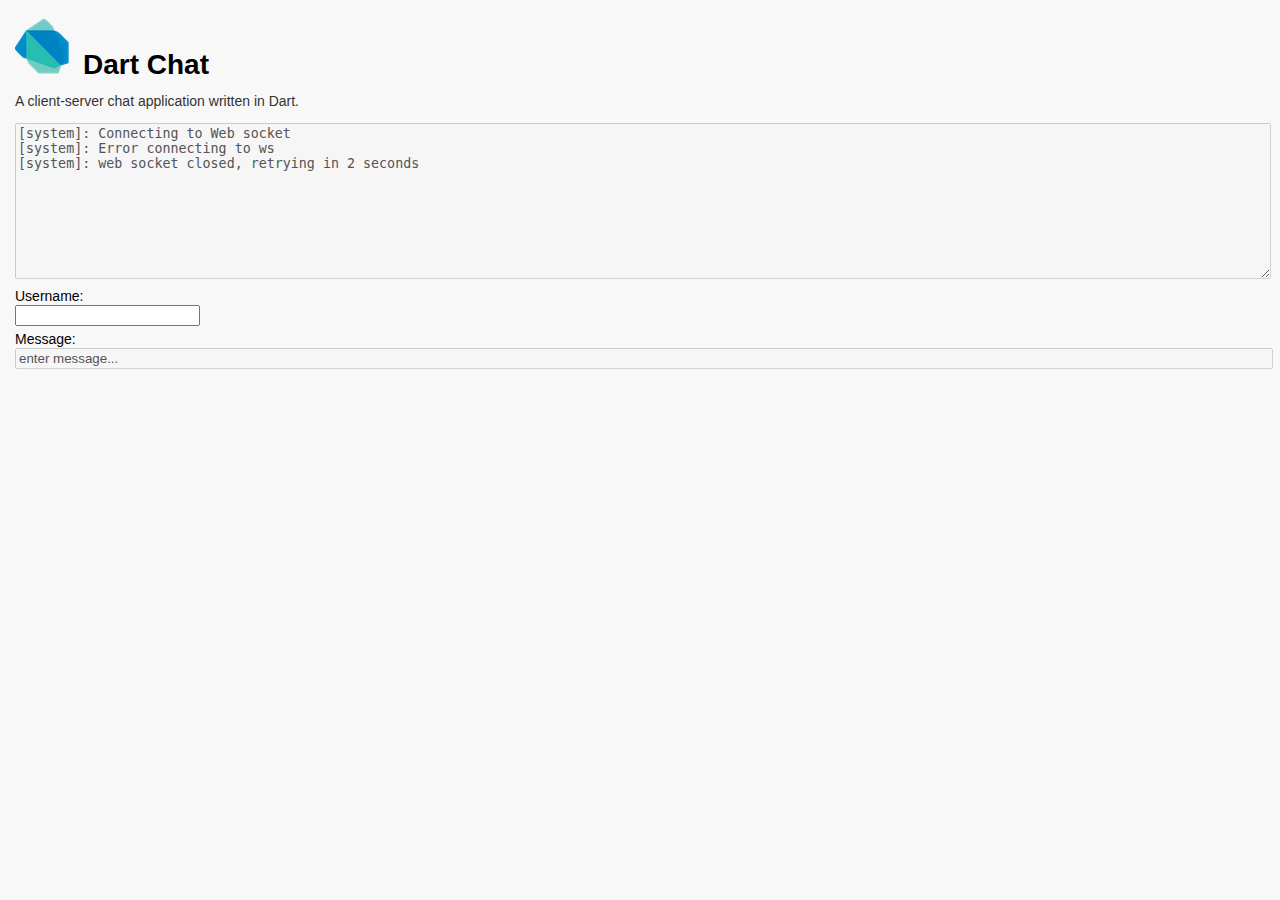
==== client/index.html @ 91c1951f "Removing previous steps" ====
<!DOCTYPE html>

<html>
  <head>
    <meta charset="utf-8">
    <title>Dart Chat</title>
    <link rel="stylesheet" href="chat.css">
  </head>
  <body>
    <h1><img src='logo.png'/>Dart Chat</h1>
    
    <p>A client-server chat application written in Dart.</p>
    
  	<div>
  		<textarea id="chat-display" rows="10" disabled></textarea>
  	</div>
  	
  	<div>
  		<label for="chat-username">Username:</label>
  		<input id="chat-username" name="chat-username" type="text">
    </div>
    <div>
  		<label for="chat-message">Message:</label>
  		<input id="chat-message" name="chat-message" type="text" disabled value="enter message...">
    </div>
    
    <script type="application/dart" src="chat-client.dart" data-compiler="dart2js"></script>
    <script src="dart.js"></script>
  </body>
</html>
---- client/chat.css ----
/* Copyright (c) 2012, the Dart project authors.  Please see the AUTHORS file */
/* for details. All rights reserved. Use of this source code is governed by a */
/* BSD-style license that can be found in the LICENSE file. */

body {
  background-color: #F8F8F8;
  font-family: 'Open Sans', sans-serif;
  font-size: 14px;
  font-weight: normal;
  line-height: 1.2em;
  margin: 15px;
}

p {
  color: #333;
}

#canvas-content {
  width: 100%;
  height: 400px;
  position: relative;
  border: 1px solid #ccc;
  background-color: #fff;
}

#summary {
  float: left;
}

#notes {
  float: right;
  width: 120px;
  text-align: right;
}

.error {
  font-style: italic;
  color: red;
}

textarea {
  margin: 0;
}

label {
  display: block;
  width: 20em;
  margin-top: 5px;
}

h1 img {
  margin-right: 0.5em;
}

#chat-display, #chat-message {
  width: 100%;
}
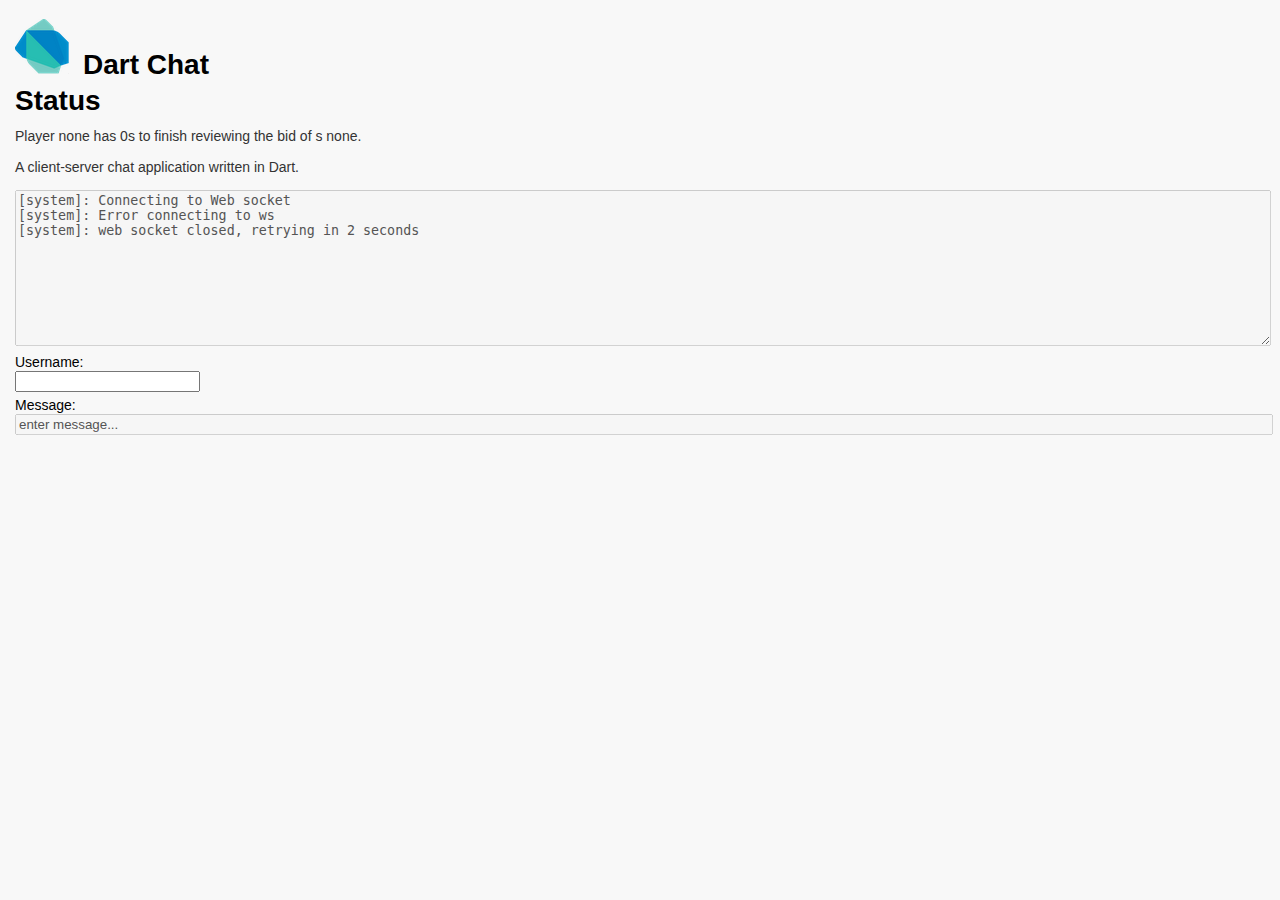
==== commit f4e90f59: "Noting the base data that will be passed by the server" ====
--- a/client/index.html
+++ b/client/index.html
@@ -8,6 +8,16 @@
   </head>
   <body>
     <h1><img src='logo.png'/>Dart Chat</h1>
+    
+    <h1 class="status">Status</h1>
+    <p>
+    	Player <span id="currentPlayer">none</span> has 
+    	<span id="currentTimeout">0s</span>
+    	to finish reviewing the bid of  
+    	<span id="prevBidCount"></span> 
+    	<span id="prevBidCount"></span>s
+    	 <span id="prevPlayer">none</span>.
+    </p>	  
     
     <p>A client-server chat application written in Dart.</p>
     
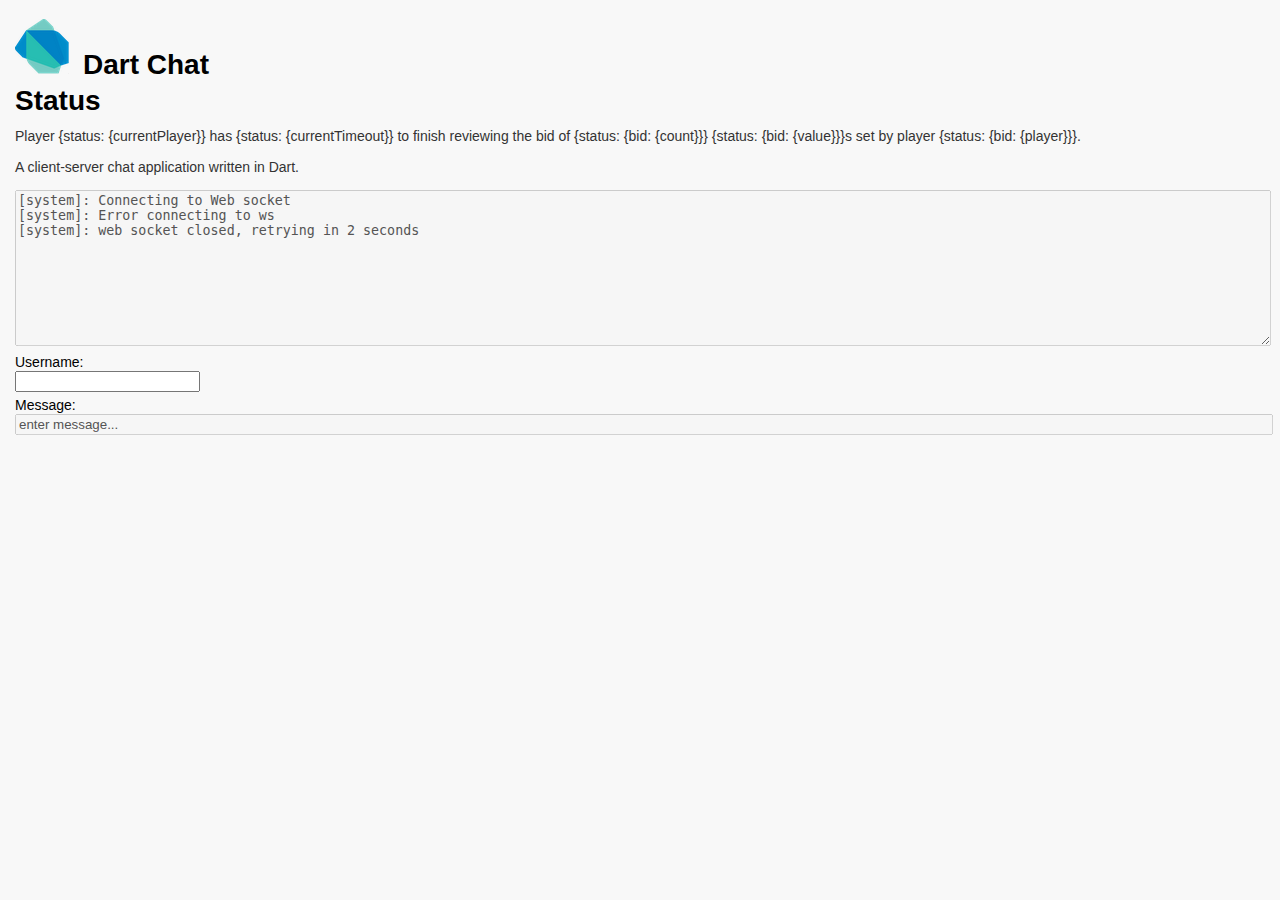
==== commit 13e52a72: "Finish base messaging." ====
--- a/client/index.html
+++ b/client/index.html
@@ -11,12 +11,13 @@
     
     <h1 class="status">Status</h1>
     <p>
-    	Player <span id="currentPlayer">none</span> has 
-    	<span id="currentTimeout">0s</span>
-    	to finish reviewing the bid of  
-    	<span id="prevBidCount"></span> 
-    	<span id="prevBidCount"></span>s
-    	 <span id="prevPlayer">none</span>.
+      Player <span id="currentPlayer">{status: {currentPlayer}}</span> has 
+      <span id="currentTimeout">{status: {currentTimeout}}</span>
+      to finish reviewing the bid of  
+      <span id="prevBidCount">{status: {bid: {count}}}</span> 
+      <span id="prevBidValue">{status: {bid: {value}}}</span>s
+      set by player 
+      <span id="prevPlayer">{status: {bid: {player}}}</span>.
     </p>	  
     
     <p>A client-server chat application written in Dart.</p>
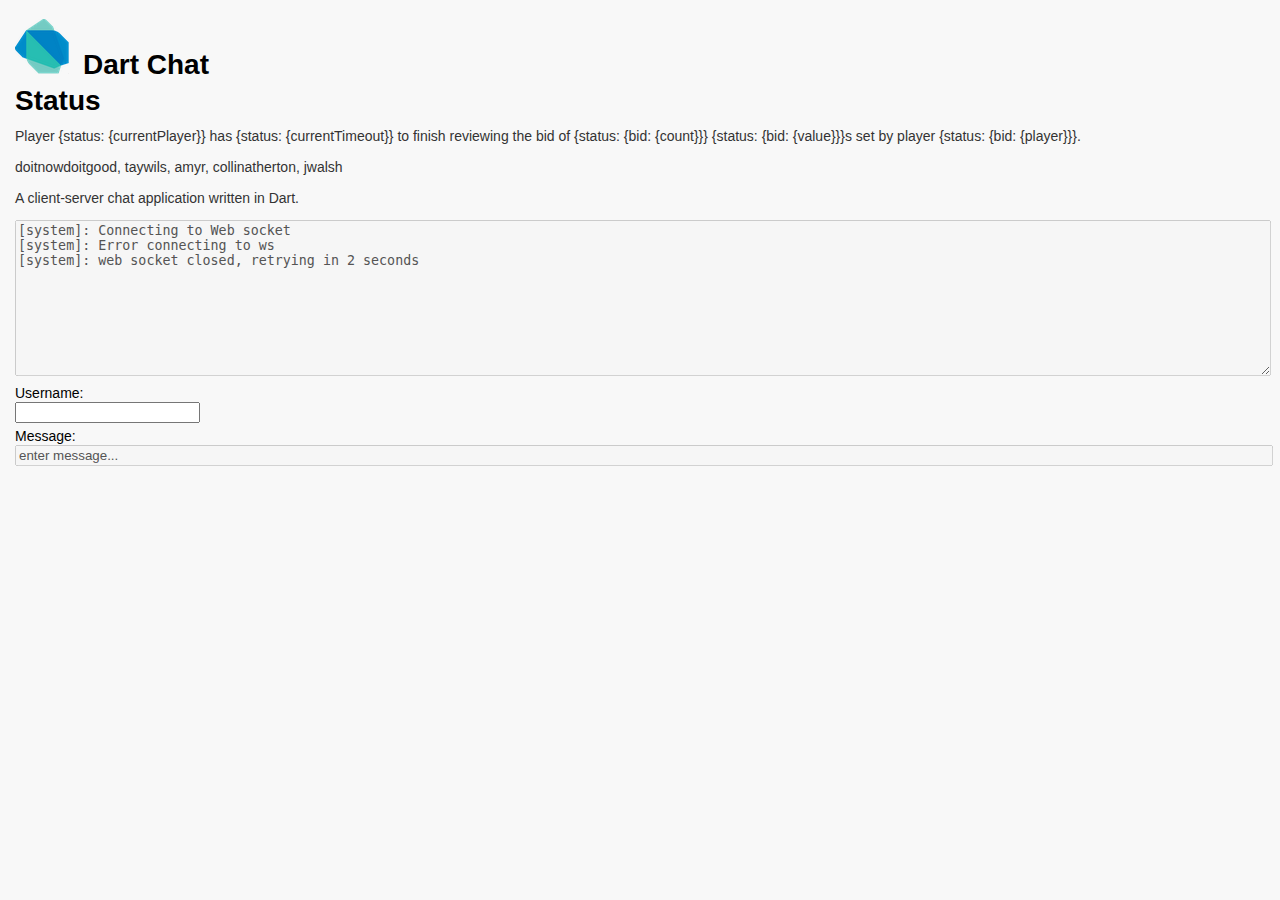
==== commit c43fdae1: "Added base set of users that while be part of the initial rotation" ====
--- a/client/index.html
+++ b/client/index.html
@@ -18,7 +18,9 @@
       <span id="prevBidValue">{status: {bid: {value}}}</span>s
       set by player 
       <span id="prevPlayer">{status: {bid: {player}}}</span>.
-    </p>	  
+    </p>
+
+    <p>doitnowdoitgood, taywils, amyr, collinatherton, jwalsh</p>
     
     <p>A client-server chat application written in Dart.</p>
     
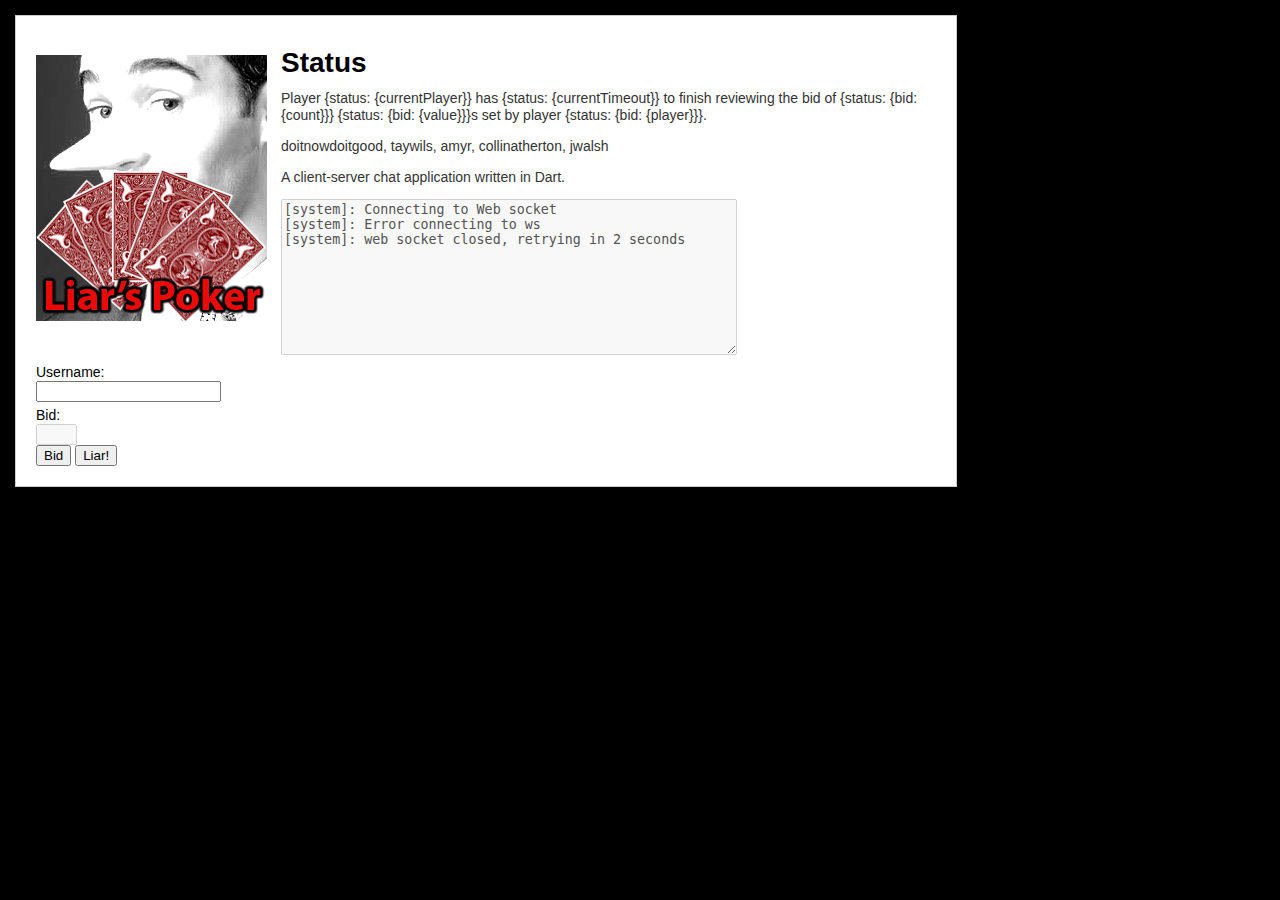
==== commit 16fa3524: "I'm updating the CSS and index file" ====
--- a/client/index.html
+++ b/client/index.html
@@ -1,43 +1,59 @@
-<!DOCTYPE html>
-
-<html>
-  <head>
-    <meta charset="utf-8">
-    <title>Dart Chat</title>
-    <link rel="stylesheet" href="chat.css">
-  </head>
-  <body>
-    <h1><img src='logo.png'/>Dart Chat</h1>
-    
-    <h1 class="status">Status</h1>
-    <p>
-      Player <span id="currentPlayer">{status: {currentPlayer}}</span> has 
-      <span id="currentTimeout">{status: {currentTimeout}}</span>
-      to finish reviewing the bid of  
-      <span id="prevBidCount">{status: {bid: {count}}}</span> 
-      <span id="prevBidValue">{status: {bid: {value}}}</span>s
-      set by player 
-      <span id="prevPlayer">{status: {bid: {player}}}</span>.
-    </p>
-
-    <p>doitnowdoitgood, taywils, amyr, collinatherton, jwalsh</p>
-    
-    <p>A client-server chat application written in Dart.</p>
-    
-  	<div>
-  		<textarea id="chat-display" rows="10" disabled></textarea>
-  	</div>
-  	
-  	<div>
-  		<label for="chat-username">Username:</label>
-  		<input id="chat-username" name="chat-username" type="text">
-    </div>
-    <div>
-  		<label for="chat-message">Message:</label>
-  		<input id="chat-message" name="chat-message" type="text" disabled value="enter message...">
-    </div>
-    
-    <script type="application/dart" src="chat-client.dart" data-compiler="dart2js"></script>
-    <script src="dart.js"></script>
-  </body>
-</html>
+<!DOCTYPE html>
+
+<html>
+  <head>
+    <meta charset="utf-8">
+    <title>Dart Chat</title>
+    <link rel="stylesheet" href="chat.css">
+  </head>
+  <body>
+  <div id="container">
+  	<div id="header">
+    	<h1><img src='liars-poker-logo.png'/></h1>
+    </div>
+    <div id="body">
+    <h1 class="status">Status</h1>
+    <p>
+      Player <span id="currentPlayer">{status: {currentPlayer}}</span> has 
+      <span id="currentTimeout">{status: {currentTimeout}}</span>
+      to finish reviewing the bid of  
+      <span id="prevBidCount">{status: {bid: {count}}}</span> 
+      <span id="prevBidValue">{status: {bid: {value}}}</span>s
+      set by player 
+      <span id="prevPlayer">{status: {bid: {player}}}</span>.
+    </p>
+
+    <p>doitnowdoitgood, taywils, amyr, collinatherton, jwalsh</p>
+    
+    <p>A client-server chat application written in Dart.</p>
+    
+  	<div>
+  		<textarea id="chat-display" rows="10" disabled></textarea>
+  	</div>
+  	
+  	<div>
+  		<label for="chat-username">Username:</label>
+  		<input id="chat-username" name="chat-username" type="text">
+    </div>
+    <div>
+  		<label for="chat-message">Bid:</label>
+  		<input id="chat-message" name="chat-message" type="text" disabled size="2">
+    </div>
+    
+<div>
+  		
+  		<input id="bidButton" type="button" value="Bid">
+  		
+  		<input id="liarButton" type="button" value="Liar!">
+    </div>
+    
+    
+    
+    </div>
+    
+    </div>
+    
+    <script type="application/dart" src="chat-client.dart" data-compiler="dart2js"></script>
+    <script src="dart.js"></script>
+  </body>
+</html>
--- a/client/chat.css
+++ b/client/chat.css
@@ -1,57 +1,74 @@
-/* Copyright (c) 2012, the Dart project authors.  Please see the AUTHORS file */
-/* for details. All rights reserved. Use of this source code is governed by a */
-/* BSD-style license that can be found in the LICENSE file. */
-
-body {
-  background-color: #F8F8F8;
-  font-family: 'Open Sans', sans-serif;
-  font-size: 14px;
-  font-weight: normal;
-  line-height: 1.2em;
-  margin: 15px;
-}
-
-p {
-  color: #333;
-}
-
-#canvas-content {
-  width: 100%;
-  height: 400px;
-  position: relative;
-  border: 1px solid #ccc;
-  background-color: #fff;
-}
-
-#summary {
-  float: left;
-}
-
-#notes {
-  float: right;
-  width: 120px;
-  text-align: right;
-}
-
-.error {
-  font-style: italic;
-  color: red;
-}
-
-textarea {
-  margin: 0;
-}
-
-label {
-  display: block;
-  width: 20em;
-  margin-top: 5px;
-}
-
-h1 img {
-  margin-right: 0.5em;
-}
-
-#chat-display, #chat-message {
-  width: 100%;
-}
+/* Copyright (c) 2012, the Dart project authors.  Please see the AUTHORS file */
+/* for details. All rights reserved. Use of this source code is governed by a */
+/* BSD-style license that can be found in the LICENSE file. */
+
+body {
+  background-color: black;
+  font-family: 'Open Sans', sans-serif;
+  font-size: 14px;
+  font-color: white;
+  font-weight: normal;
+  line-height: 1.2em;
+  margin: 15px;
+}
+
+p {
+  color: #333;
+}
+
+#container {
+  width: 900px;
+  padding: 20px;
+  position: relative;
+  border: 1px solid #ccc;
+  background-color: white;
+}
+
+#header{
+	float:left;
+}
+
+#body{
+	
+}
+
+#canvas-content {
+  width: 100%;
+  height: 400px;
+  position: relative;
+  border: 1px solid #ccc;
+  background-color: #fff;
+}
+
+#summary {
+  float: left;
+}
+
+#notes {
+  float: right;
+  width: 120px;
+  text-align: right;
+}
+
+.error {
+  font-style: italic;
+  color: red;
+}
+
+textarea {
+  margin: 0;
+}
+
+label {
+  display: block;
+  width: 20em;
+  margin-top: 5px;
+}
+
+h1 img {
+  margin-right: 0.5em;
+}
+
+#chat-display {
+  width: 50%;
+}
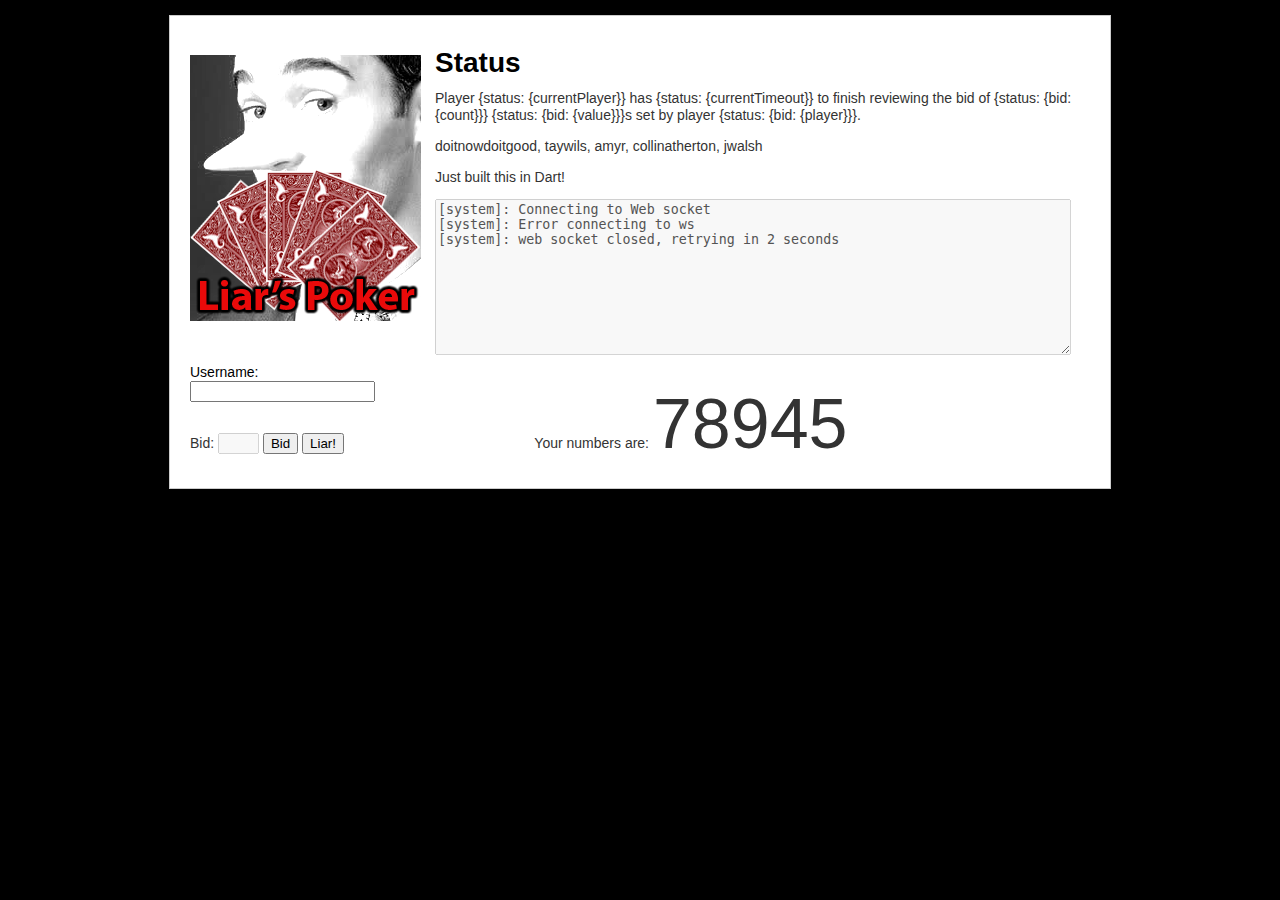
==== commit 9fb3bf3c: "Updated the index file and css" ====
--- a/client/index.html
+++ b/client/index.html
@@ -1,55 +1,72 @@
 <!DOCTYPE html>
 
 <html>
-  <head>
-    <meta charset="utf-8">
-    <title>Dart Chat</title>
-    <link rel="stylesheet" href="chat.css">
-  </head>
-  <body>
-  <div id="container">
-  	<div id="header">
-    	<h1><img src='liars-poker-logo.png'/></h1>
-    </div>
-    <div id="body">
-    <h1 class="status">Status</h1>
-    <p>
-      Player <span id="currentPlayer">{status: {currentPlayer}}</span> has 
-      <span id="currentTimeout">{status: {currentTimeout}}</span>
-      to finish reviewing the bid of  
-      <span id="prevBidCount">{status: {bid: {count}}}</span> 
-      <span id="prevBidValue">{status: {bid: {value}}}</span>s
-      set by player 
-      <span id="prevPlayer">{status: {bid: {player}}}</span>.
-    </p>
+	
+	<head>
+    	<meta charset="utf-8">
+    	<title>Dart Chat</title>
+    	<link rel="stylesheet" href="chat.css">
+	</head>
 
-    <p>doitnowdoitgood, taywils, amyr, collinatherton, jwalsh</p>
-    
-    <p>A client-server chat application written in Dart.</p>
-    
-  	<div>
-  		<textarea id="chat-display" rows="10" disabled></textarea>
-  	</div>
-  	
-  	<div>
-  		<label for="chat-username">Username:</label>
-  		<input id="chat-username" name="chat-username" type="text">
-    </div>
-    <div>
-  		<label for="chat-message">Bid:</label>
-  		<input id="chat-message" name="chat-message" type="text" disabled size="2">
-    </div>
-    
-<div>
-  		
-  		<input id="bidButton" type="button" value="Bid">
-  		
-  		<input id="liarButton" type="button" value="Liar!">
-    </div>
-    
-    
-    
-    </div>
+	<body>
+
+	<div id="container">
+  
+	  	<div id="header">
+	    	<h1><img src='liars-poker-logo.png'/></h1>
+	    </div>
+
+	    <div id="body">
+	    
+	    	<div id="text">
+			    <h1 class="status">Status</h1>
+	    		<p>
+	    			Player <span id="currentPlayer">{status: {currentPlayer}}</span> has 
+					<span id="currentTimeout">{status: {currentTimeout}}</span>
+					to finish reviewing the bid of  
+		
+					<span id="prevBidCount">{status: {bid: {count}}}</span> 
+					<span id="prevBidValue">{status: {bid: {value}}}</span>s
+					set by player 
+					<span id="prevPlayer">{status: {bid: {player}}}</span>.
+				</p>
+	
+				<p>doitnowdoitgood, taywils, amyr, collinatherton, jwalsh</p>
+	    
+				<p>Just built this in Dart!</p>
+				
+				<div id="messages">
+			  		<textarea id="chat-display" rows="10" disabled></textarea>
+				</div>
+			  	
+			</div>	
+
+			<div id="footer">
+				<div id="inputSection"> 
+					<label for="chat-username">Username:</label>
+				  	<input id="chat-username" name="chat-username" type="text">
+
+					<p>
+						Bid:
+					  	<input id="chat-message" name="chat-message" type="text" disabled size="2">
+					  	<input id="bidButton" type="button" value="Bid">
+						<input id="liarButton" type="button" value="Liar!">
+						&nbsp; &nbsp; &nbsp; &nbsp; &nbsp; &nbsp; &nbsp; &nbsp; &nbsp; &nbsp; &nbsp; &nbsp;
+						&nbsp; &nbsp; &nbsp; &nbsp; &nbsp; &nbsp; &nbsp; &nbsp; &nbsp; &nbsp; &nbsp; &nbsp;
+						Your numbers are:
+						<span id="yourNumbers">78945</span>
+					</p>					
+				</div>
+
+			</div>
+			
+			
+
+					
+					
+			    
+			    
+			    
     
     </div>
     
--- a/client/chat.css
+++ b/client/chat.css
@@ -22,14 +22,27 @@
   position: relative;
   border: 1px solid #ccc;
   background-color: white;
+  margin:auto;
 }
 
 #header{
 	float:left;
 }
 
-#body{
-	
+#yourNumbers {
+
+	font-size:5em;
+}
+
+#yourNumbers p{
+	padding:10px;
+	margin:auto;
+	font-size:1em;
+}
+
+
+#footer{
+	width:95%;
 }
 
 #canvas-content {
@@ -42,6 +55,10 @@
 
 #summary {
   float: left;
+}
+
+#text {
+ 
 }
 
 #notes {
@@ -70,5 +87,5 @@
 }
 
 #chat-display {
-  width: 50%;
+  width: 70%;  
 }
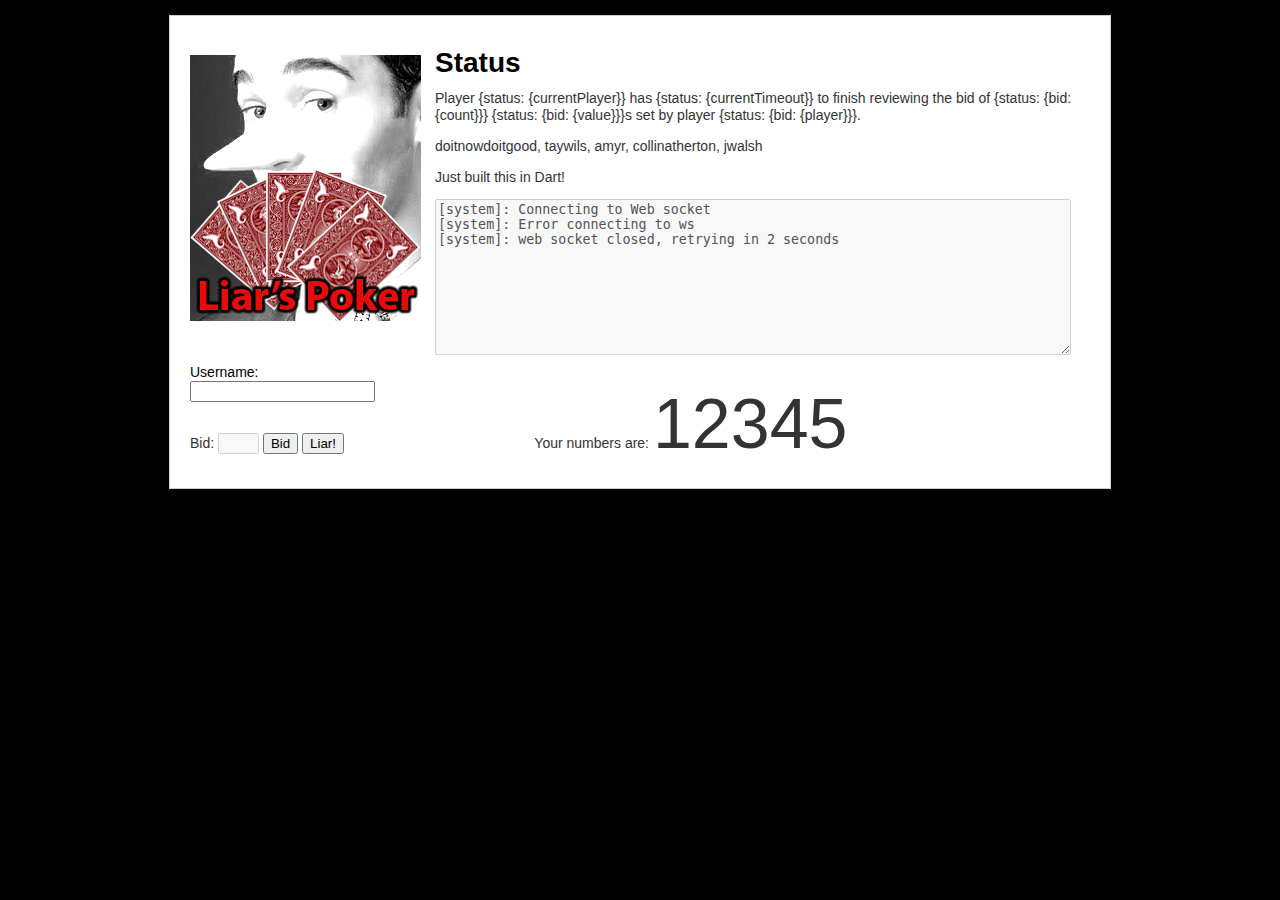
==== commit 207f8eb2: "Updates to client server" ====
--- a/client/index.html
+++ b/client/index.html
@@ -54,7 +54,7 @@
 						&nbsp; &nbsp; &nbsp; &nbsp; &nbsp; &nbsp; &nbsp; &nbsp; &nbsp; &nbsp; &nbsp; &nbsp;
 						&nbsp; &nbsp; &nbsp; &nbsp; &nbsp; &nbsp; &nbsp; &nbsp; &nbsp; &nbsp; &nbsp; &nbsp;
 						Your numbers are:
-						<span id="yourNumbers">78945</span>
+						<span id="yourNumbers">12345</span>
 					</p>					
 				</div>
 
